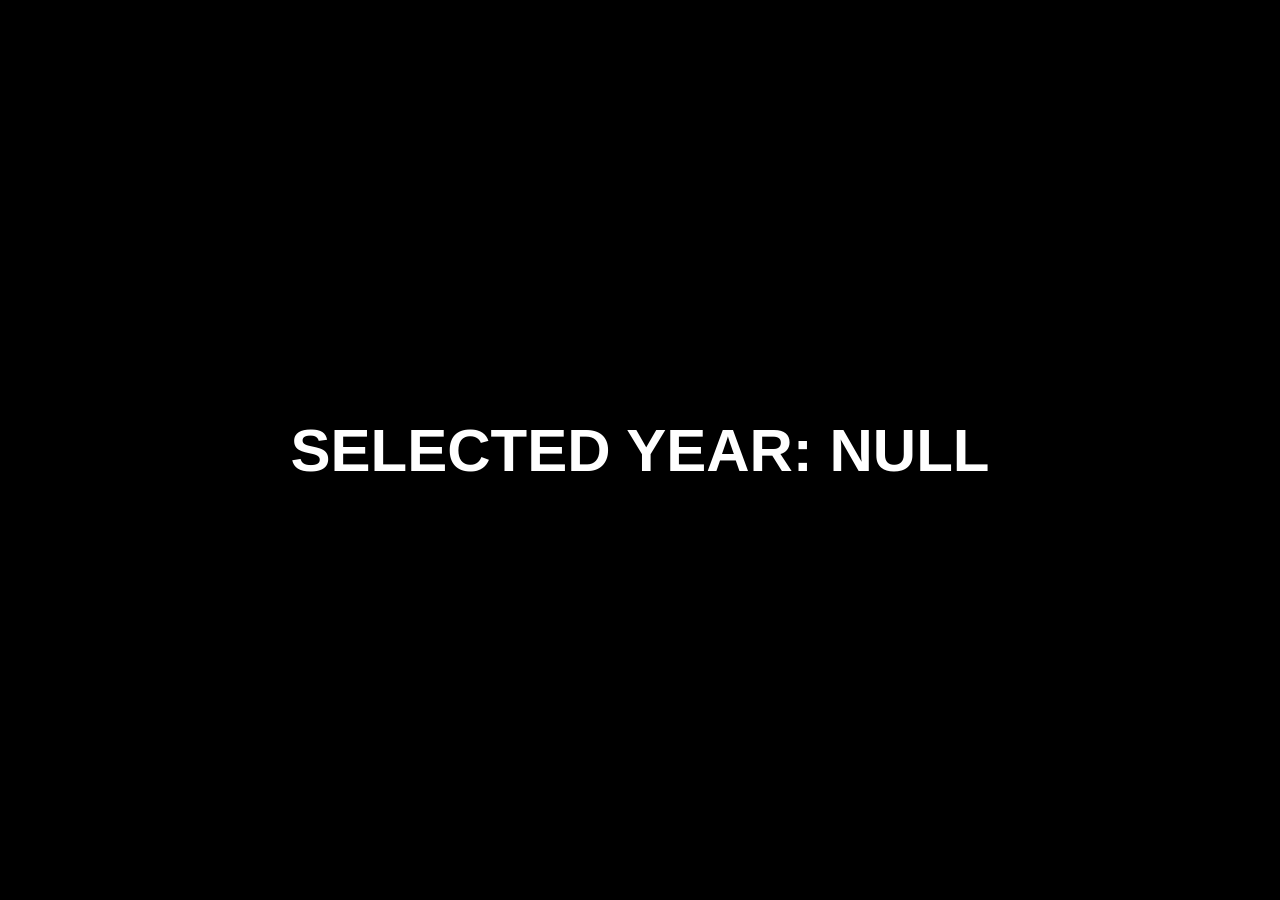
==== artistselection.html @ 79d67e6d "plswork" ====
<!DOCTYPE html>
<html lang="en">
<head>
    <meta charset="UTF-8">
    <meta name="viewport" content="width=device-width, initial-scale=1.0">
    <title>Artist Selection</title>
    <style>
        body {
            margin: 0;
            padding: 0;
            background-color: black;
            color: white;
            font-family: Helvetica Neue, sans-serif;
            display: flex;
            height: 100vh;
            justify-content: center;
            align-items: center;
        }

        h1 {
            font-size: 60px;
            text-transform: uppercase;
        }
    </style>
</head>
<body>
    <h1 id="selectedYear"></h1>

    <script>
        window.onload = function() {
            const urlParams = new URLSearchParams(window.location.search);
            const year = urlParams.get('year');
            document.getElementById('selectedYear').innerText = `Selected Year: ${year}`;
        };
    </script>
</body>
</html>
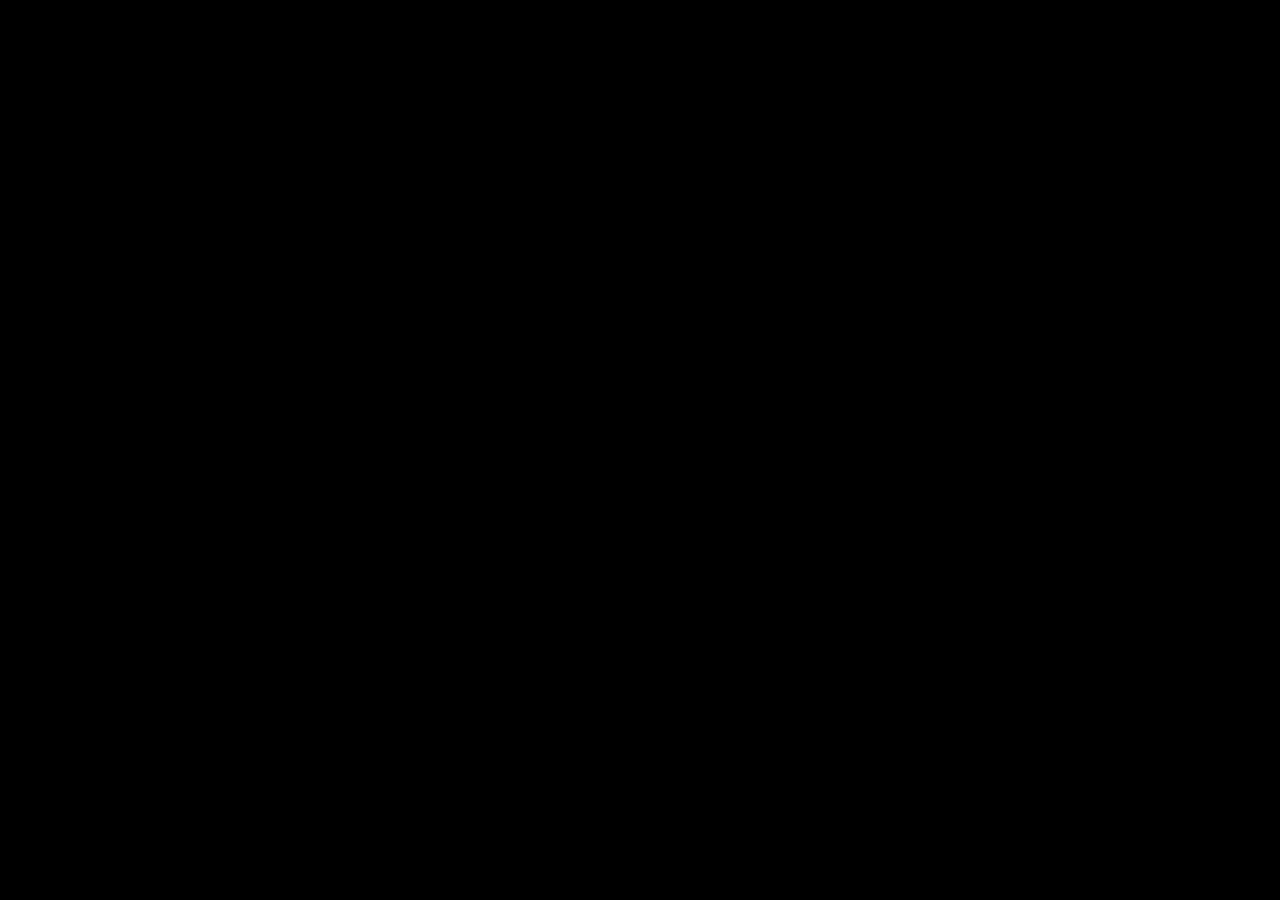
==== commit c843d7f3: "json calls" ====
--- a/artistselection.html
+++ b/artistselection.html
@@ -4,6 +4,7 @@
     <meta charset="UTF-8">
     <meta name="viewport" content="width=device-width, initial-scale=1.0">
     <title>Artist Selection</title>
+    <link rel="stylesheet" href="artistselection.css">
     <style>
         body {
             margin: 0;
@@ -18,20 +19,19 @@
         }
 
         h1 {
-            font-size: 60px;
+            font-size: 250px;
+            text-align: left;
             text-transform: uppercase;
+            transition: color 0.3s; 
         }
     </style>
 </head>
 <body>
-    <h1 id="selectedYear"></h1>
+    <h1 id="selectedYear" onmouseover="this.style.color='red'" onmouseout="this.style.color='white'"></h1>
+    <ul id="artistList"></ul>
 
-    <script>
-        window.onload = function() {
-            const urlParams = new URLSearchParams(window.location.search);
-            const year = urlParams.get('year');
-            document.getElementById('selectedYear').innerText = `Selected Year: ${year}`;
-        };
-    </script>
+    <script src="artistselection.js"></script>
 </body>
 </html>
+
+
--- a/artistselection.css
+++ b/artistselection.css
@@ -0,0 +1,31 @@
+body {
+    margin: 0;
+    padding: 0;
+    background-color: black;
+    color: white;
+    font-family: Helvetica Neue, sans-serif;
+    display: flex;
+    height: 100vh;
+    justify-content: center;
+    align-items: center;
+}
+
+h1 {
+    font-size: 60px;
+    text-transform: uppercase;
+}
+
+ul {
+    list-style-type: none;
+    padding: 0;
+}
+
+li {
+    font-size: 30px; /* Adjust the font size as needed */
+    opacity: 0.8;
+    transition: opacity 0.3s;
+}
+
+li:hover {
+    opacity: 1;
+}
